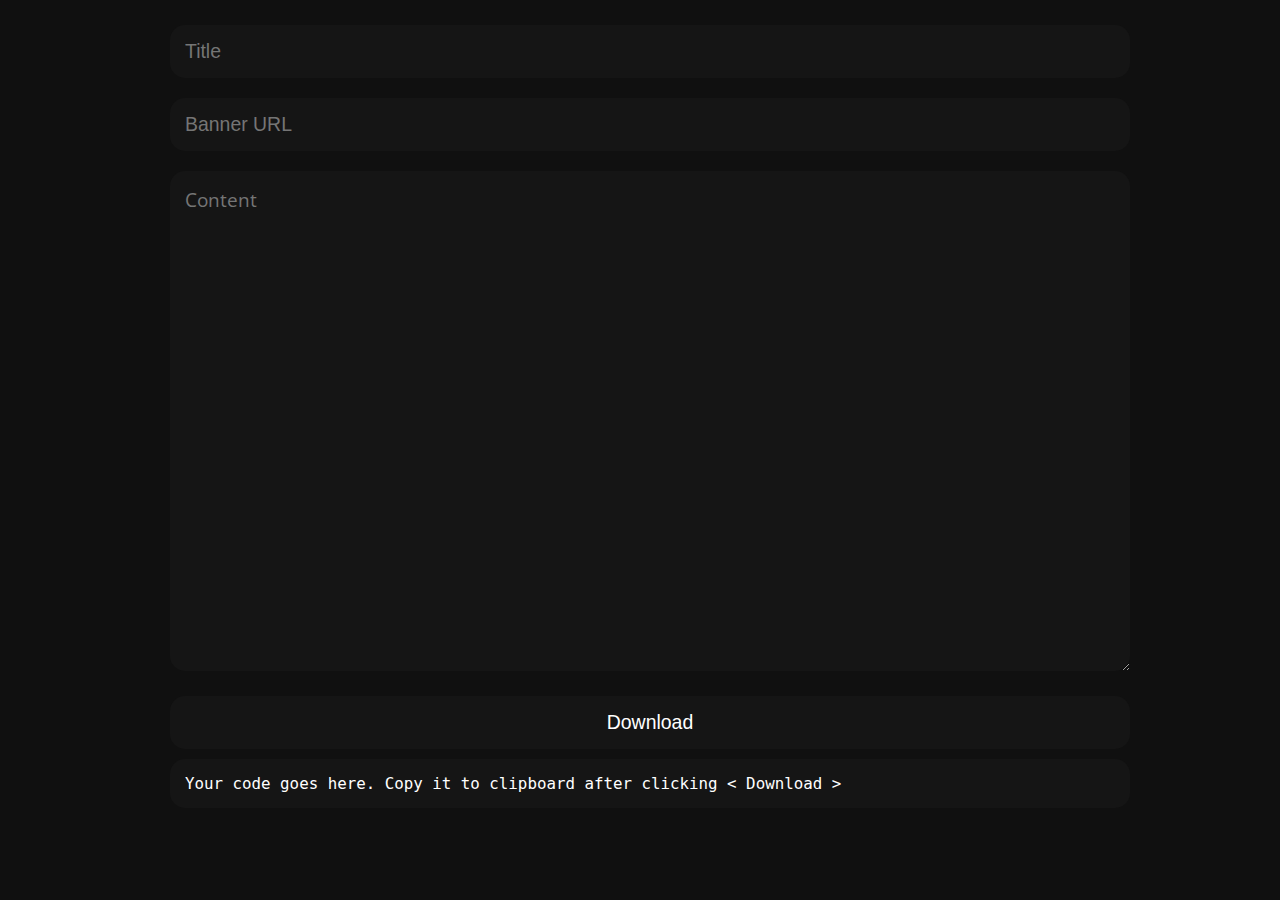
==== editor.html @ 74f5076c "Update editor.html" ====
<!DOCTYPE html>
<html lang="en">

<head>
    <meta charset="UTF-8">
    <meta name="viewport" content="width=device-width, initial-scale=1.0">
    <title>Editor</title>
</head>

<body>
    <div>
        <input id="title" placeholder="Title"><br>
        <input type="URL" id="url" placeholder="Banner URL"><br>
        <textarea placeholder="Content"></textarea>
        <button onclick="generate()">Download</button>
        <code id="text">Your code goes here. Copy it to clipboard after clicking < Download ></code>
    </div>
    <style>
        @import url('https://fonts.googleapis.com/css2?family=Open+Sans&display=swap');

        * {
            margin: 0;
            padding: 0;
            box-sizing: border-box;
            background: #101010;
            color: white;
            font-size: 105%;
            
        }

        div {
            width: 75%;
            margin: 15px auto;
            text-align: center;
            font-family: 'Open Sans', sans-serif;
        }

        #text {
            display: block;
            width: 100%;
            text-align: left;
            padding:15px;
            background: #151515;
            border-radius: 15px;
            position: relative;
            left:10px;
        }

        input,
        textarea,
        button {
            background: #151515;
            border: none;
            border-radius: 15px;
            width: 100%;
            min-height: 50px;
            margin: 10px;
            padding: 15px;
        }

        textarea {
            min-height: 500px;
            font-family: 'Open Sans', sans-serif;
        }
    </style>
    <script>
        function copy(text) {
            /* Get the text field */
            var copyText = document.createElement("input");
            copyText.value = text
            /* Select the text field */
            copyText.select();
            copyText.setSelectionRange(0, 99999); /* For mobile devices */

            /* Copy the text inside the text field */
            document.execCommand("copy");
        }
        function truncate(str) {
            if (str.length <= 500) { return str; }
            const subString = str.substr(0, 499); // the original check
            return subString.substr(0, subString.lastIndexOf(" ")) + "&hellip;";
        }
        function download(content, name, type) {
            let a = document.createElement("a");
            let file = new Blob([content], { type: type });
            a.href = URL.createObjectURL(file);
            a.download = name;
            a.click()
        }
        function generate() {
            let title = document.querySelector('#title').value
            let banner = document.querySelector('#url').value
            let html = document.querySelector('textarea').value
            let content = `<!DOCTYPE html>
<html lang="en">
<head>
    <meta charset="UTF-8">
    <meta name="viewport" content="width=device-width, initial-scale=1.0">
    <link rel="stylesheet" href="css/article look.css">
    <title>${title} - The Shaman</title>
</head>
<body>
    <style>
        :root {
            --banner-url:url("${banner}")
        }
        #banner{
            background: var(--banner-url);
            background-size: cover;
            background-position: center;
        }
    </style>
    <header></header>
    <main>
        <section>
            <a href="#" id="up">
                <i class="fas fa-arrow-up"></i>
            </a>
            <div id="banner">
                <span class="cover"></span>
                <div>
                    <div>
                        <h1>${title}</h1>
                    </div>
                </div>
            </div>
            <article>${html}</article>
        </section>
    </main>
    <footer></footer>
    
    <script src="https://kit.fontawesome.com/c947efe878.js" crossorigin="anonymous"></script>
    <script src="js/article beh.js"><\/script>
</body>

</html>`
            let filename = `${title.toLowerCase().replace(/ /g, "-")}.html`
            let e = document.createElement('p')
            e.innerHTML = html
            download(content, filename, `text/html`)
            let tocopy = `<article>
                    <a href="${filename}">
                    <h1>${title}</h1>
                    <img src="${banner}">
                    ${truncate(e.innerText)}
                    </a>
            </article>`
            document.querySelector('#text').innerText = tocopy
            copy(tocopy)
        }
    </script>
</body>

</html>
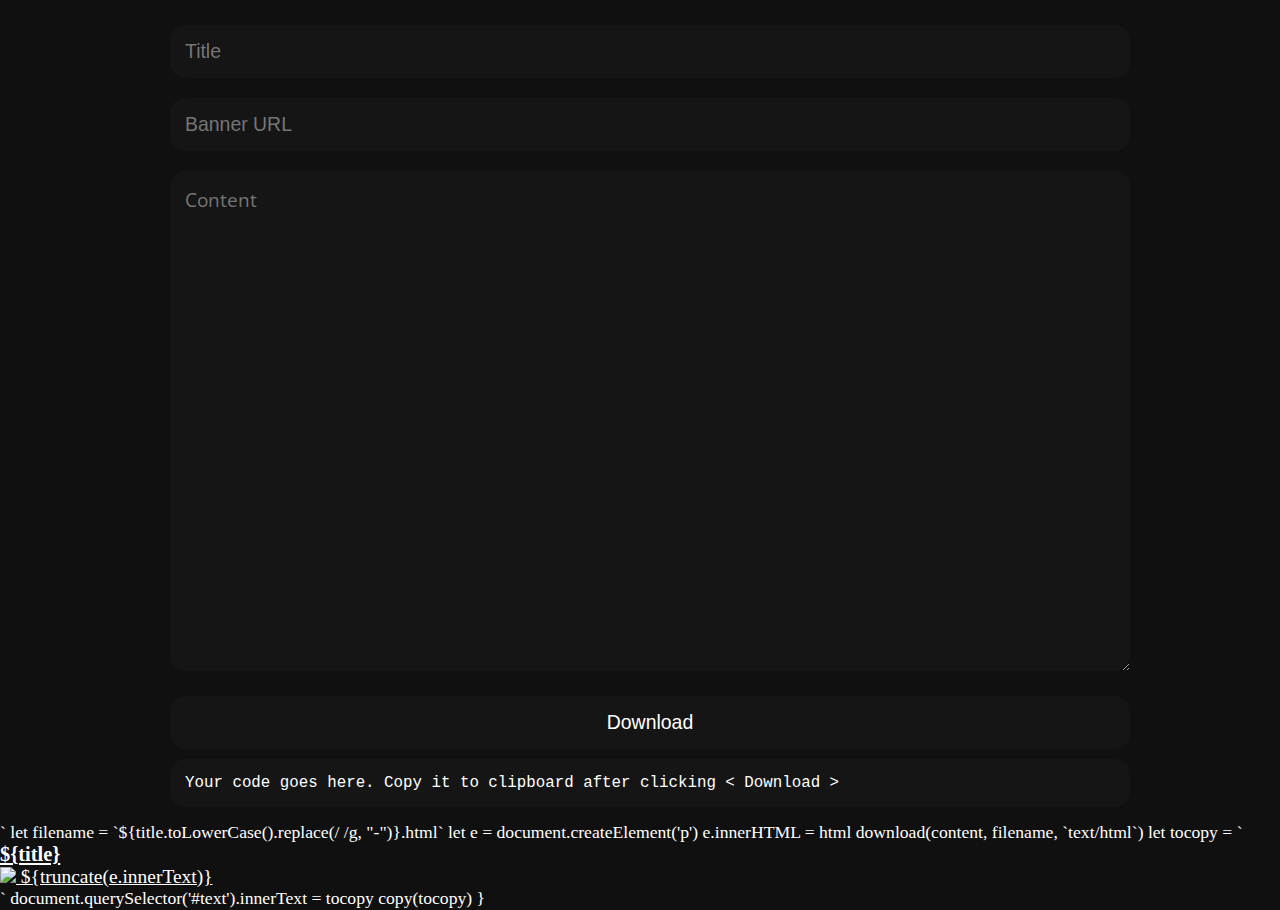
==== commit 64833c77: "Update editor.html" ====
--- a/editor.html
+++ b/editor.html
@@ -97,6 +97,8 @@
     <meta charset="UTF-8">
     <meta name="viewport" content="width=device-width, initial-scale=1.0">
     <link rel="stylesheet" href="css/article look.css">
+    <link rel="stylesheet"
+      href="css/highlights/atom-one-dark.css">
     <title>${title} - The Shaman</title>
 </head>
 <body>
@@ -131,6 +133,14 @@
     
     <script src="https://kit.fontawesome.com/c947efe878.js" crossorigin="anonymous"></script>
     <script src="js/article beh.js"><\/script>
+    <script src="https://cdn.jsdelivr.net/gh/highlightjs/cdn-release@10.5.0/build/highlight.min.js"></script>
+    <script>
+        document.addEventListener('DOMContentLoaded', (event) => {
+            document.querySelectorAll('pre code').forEach((block) => {
+                hljs.highlightBlock(block)
+            })
+        })
+    </script>
 </body>
 
 </html>`
--- a/css/article look.css
+++ b/css/article look.css
@@ -0,0 +1,215 @@
+@import url('https://fonts.googleapis.com/css2?family=Open+Sans&display=swap');
+
+*{
+    margin: 0;
+    padding: 0;
+    box-sizing: border-box;
+}
+html {
+    scroll-behavior: smooth;
+}
+body{
+    background:black;
+    color:white;
+    font-family: 'Open Sans', sans-serif;
+}
+
+
+
+
+
+/* Header */
+header{
+    position: fixed;
+    top: 0;
+    left:0;
+    width: 100%;
+    background:#101010;
+    padding:15px;
+    z-index: 100;
+}
+header h1,footer h1{
+    font-size: 100%;
+    display: inline-block;
+}
+nav{
+    display: inline-block;
+    position: fixed;
+    right:25px;
+}
+nav a, header > h1 > a{
+    text-decoration: none;
+    color: white;
+}
+nav a{
+    margin-left:5px;
+    padding:10px;
+    border-radius: 10px;
+}
+nav a:hover{
+    background: white;
+    color:black;
+}
+
+#up{
+    position: fixed;
+    right:15px;
+    bottom: 15px;
+    z-index:75;
+    color:white;
+    text-decoration: none;
+    border: 1px solid white;
+    /*background: black;*/
+    border-radius: 15px;
+    padding:15px;
+    padding-left: 20px;
+    padding-right: 20px;
+    font-size: 150%;
+}
+#up:hover{
+    background:white;
+    color:black;
+}
+
+
+
+
+main{
+    /*background:#23272a;*/
+    /*background: #ffae00;
+    color:black;*/
+    background: #151515;
+}
+
+section{
+    padding-bottom: 25px;
+}
+
+.cover,.cover2{
+    display: block;
+    z-index:10;
+    position:absolute;
+    top:0;
+    left:0;
+    width:100%;
+    height:100%;
+    background: rgba(0, 0, 0, 0.7);
+}
+.cover2{
+    background: rgba(1, 1, 1, 0.7);
+}
+
+#banner{
+    position: relative;
+    background: red;
+}
+#banner > div{
+    position: absolute; 
+    width:100%;
+    z-index:75;
+    
+}
+#banner > div > div{
+    width:75%;
+    margin:0 auto;
+    text-align: center;
+}
+
+article,footer>div{
+    margin:0 auto;
+    padding:10px;
+}
+
+article{
+    position:relative;
+    /*top:-50px;*/
+    padding:15px;
+    margin-bottom: 25px;
+    margin-top: 25px;
+    /*background: #2c2f33;*/
+    background: #151515;
+    border-radius: 15px;
+    z-index: 50;
+}
+article>p{
+    margin-top: 25px;
+    margin-bottom: 25px;
+}
+article img,article video,article iframe,article audio,article object{
+    display: block;
+    margin:35px auto;
+    max-width: 100%;
+    max-height: 700px;
+}
+article iframe,article audio{
+    width:100%;
+}
+/*article audio{
+    margin-top: 25px;
+    margin-bottom: 25px;
+}*/
+
+main,footer{
+    position: relative;
+    top:50px;
+}
+
+
+
+
+
+
+/* Footer */
+footer{
+    width:100%;
+    background:#101010;
+    text-align: center;
+    padding:25px;
+}
+
+
+
+
+/* Extra small devices (phones, 600px and down) */
+@media only screen and (max-width: 600px) {
+    article,footer>div{
+        width:83%;
+    }
+    #banner > div{
+        font-size: 100%;
+    }
+    #gamesattach{
+        display: none;
+    }
+}
+
+/* Small devices (portrait tablets and large phones, 600px and up) */
+@media only screen and (min-width: 600px) {
+    article,footer>div{
+        max-width:500px;
+    }
+    #banner > div{
+        font-size: 200%;
+    }
+}
+
+/* Medium devices (landscape tablets, 768px and up) */
+@media only screen and (min-width: 768px) {
+    article,footer>div{
+        max-width:668px;
+    }
+}
+
+/* Large devices (laptops/desktops, 992px and up) */
+@media only screen and (min-width: 992px) {
+    article,footer>div{
+        max-width:892px;
+    }
+}
+
+/* Extra large devices (large laptops and desktops, 1200px and up) */
+@media only screen and (min-width: 1200px) {
+    article,footer>div{
+        max-width:1100px;
+    }
+}
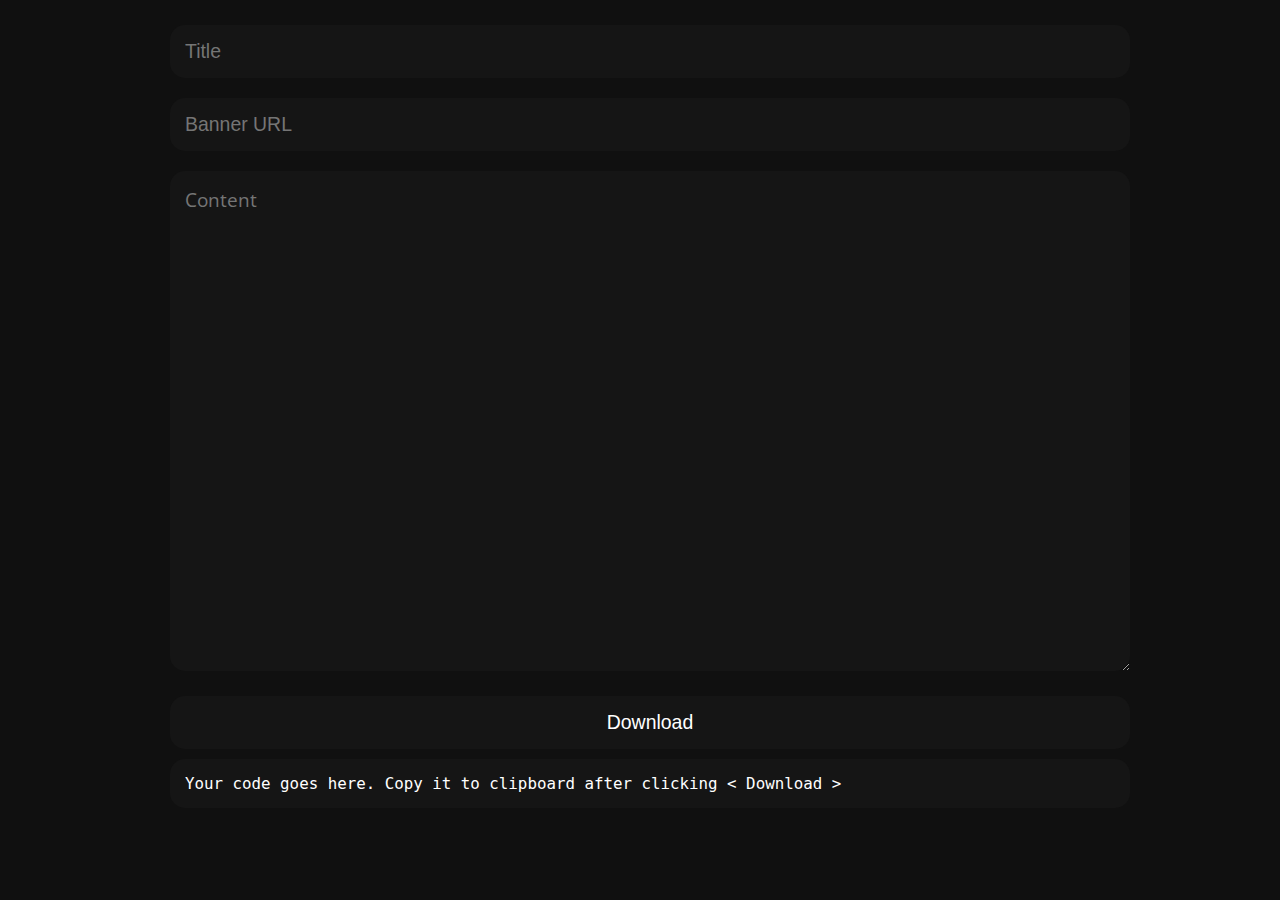
==== commit 77514c31: "Update editor.html" ====
--- a/editor.html
+++ b/editor.html
@@ -133,14 +133,14 @@
     
     <script src="https://kit.fontawesome.com/c947efe878.js" crossorigin="anonymous"></script>
     <script src="js/article beh.js"><\/script>
-    <script src="https://cdn.jsdelivr.net/gh/highlightjs/cdn-release@10.5.0/build/highlight.min.js"></script>
+    <script src="https://cdn.jsdelivr.net/gh/highlightjs/cdn-release@10.5.0/build/highlight.min.js"><\/script>
     <script>
         document.addEventListener('DOMContentLoaded', (event) => {
             document.querySelectorAll('pre code').forEach((block) => {
                 hljs.highlightBlock(block)
             })
         })
-    </script>
+    <\/script>
 </body>
 
 </html>`
